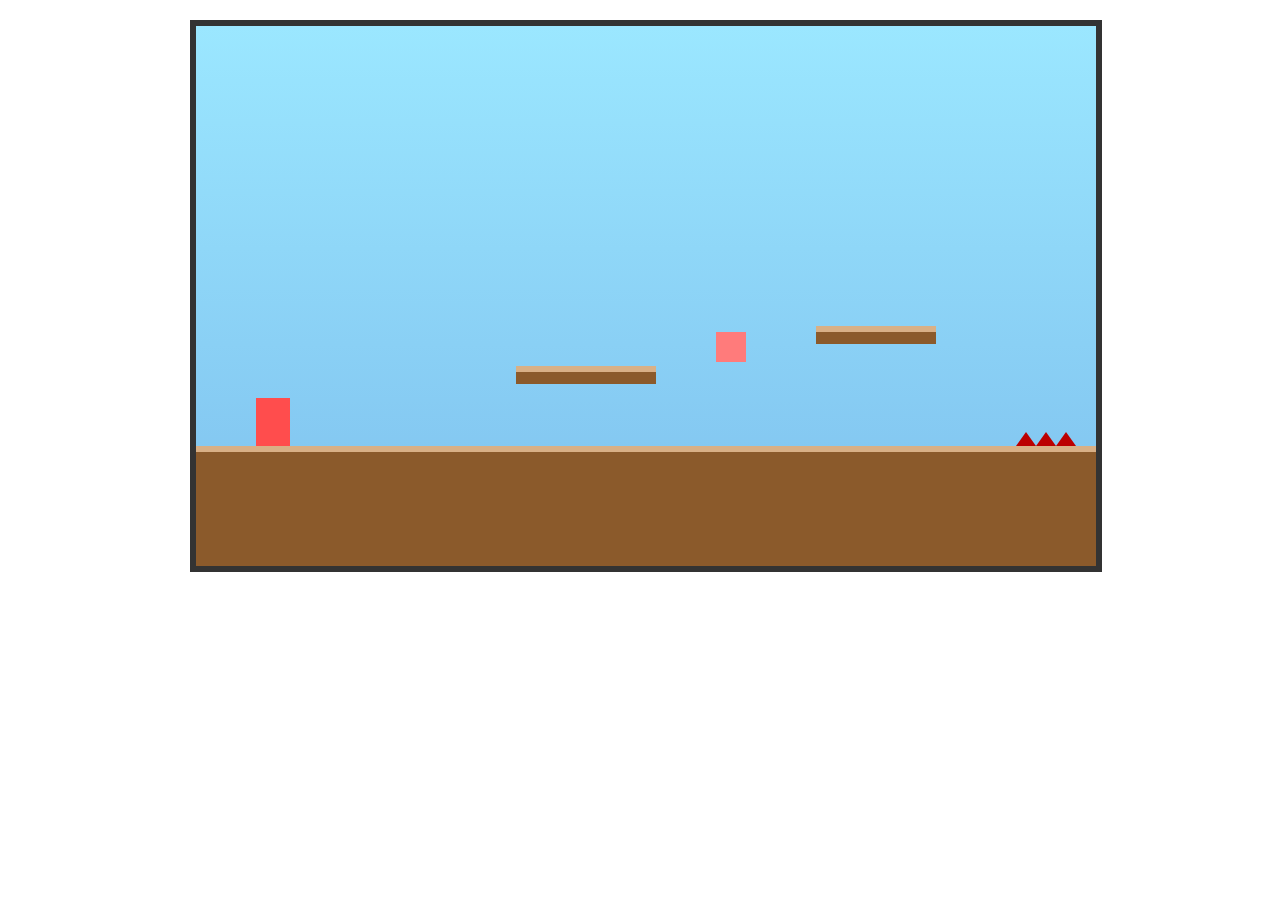
==== Game2/index.html @ ae5ac14e "new" ====
<!doctype html>
<html lang="ja">
<head>
<meta charset="utf-8">
<meta name="viewport" content="width=device-width,initial-scale=1">
<title>Side-Scroller Game</title>
<style>
  html,body{margin:0;height:100%;font-family:sans-serif}
  #wrap{width:900px;margin:20px auto}
  #game{display:block;width:900px;height:540px;border:6px solid #333}
</style>
</head>
<body>
<div id="wrap">
  <canvas id="game" width="900" height="540"></canvas>
</div>
<script type="module" src="./main.js"></script>
</body>
</html>
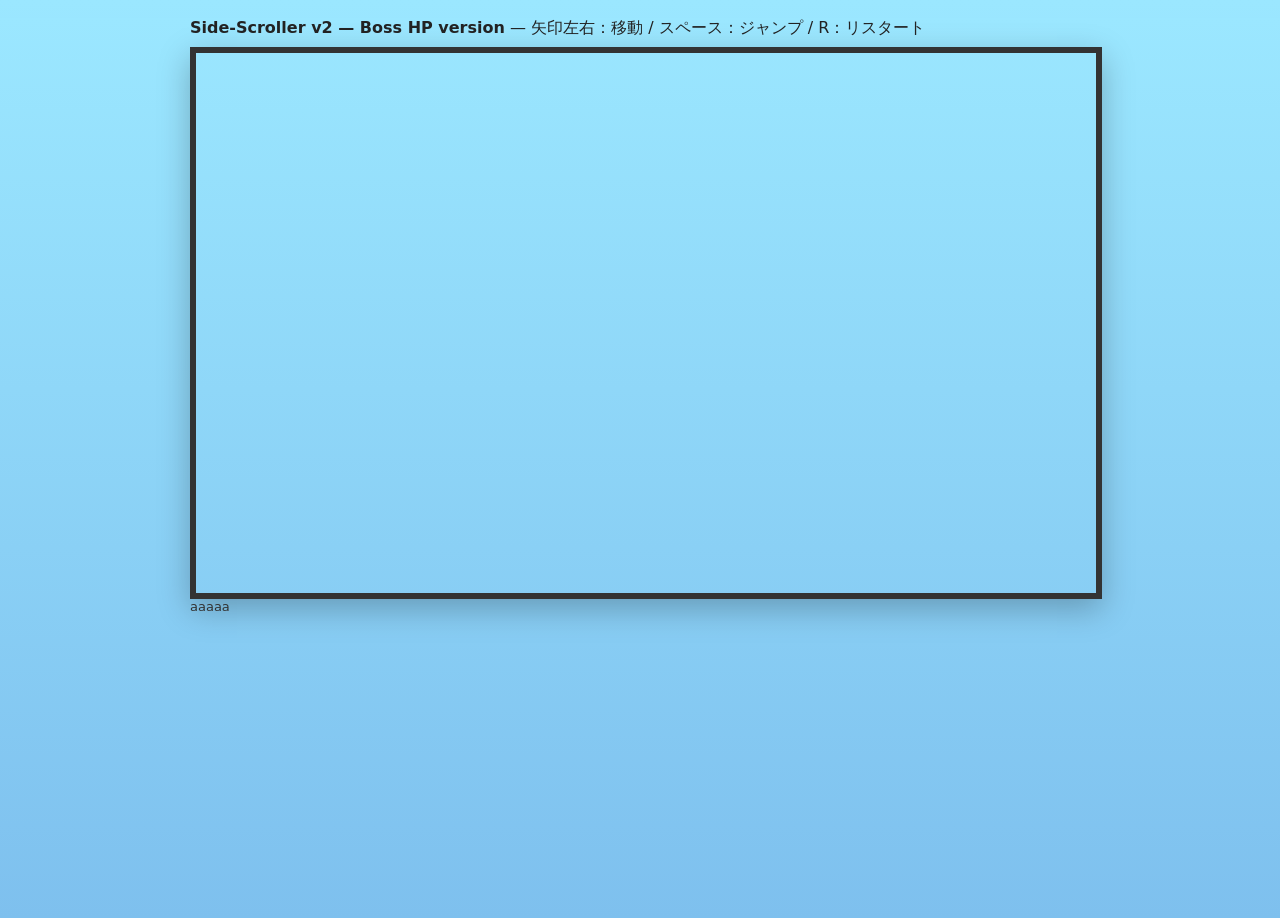
==== commit 272ed0fb: "a" ====
--- a/Game2/index.html
+++ b/Game2/index.html
@@ -1,19 +1,26 @@
 <!doctype html>
 <html lang="ja">
 <head>
-<meta charset="utf-8">
-<meta name="viewport" content="width=device-width,initial-scale=1">
-<title>Side-Scroller Game</title>
+<meta charset="utf-8" />
+<meta name="viewport" content="width=device-width,initial-scale=1" />
+<title>Side-Scroller v2 — Boss HP System</title>
 <style>
-  html,body{margin:0;height:100%;font-family:sans-serif}
-  #wrap{width:900px;margin:20px auto}
-  #game{display:block;width:900px;height:540px;border:6px solid #333}
+  :root{--bg1:#9be7ff;--bg2:#7ec0ee;--ground:#8B5A2B;--sand:#d9b086}
+  html,body{height:100%;margin:0;background:linear-gradient(var(--bg1),var(--bg2));font-family:system-ui, -apple-system, 'Hiragino Kaku Gothic ProN', 'Segoe UI', Roboto, sans-serif}
+  #wrap{width:900px;margin:18px auto}
+  #game{display:block;width:900px;height:540px;background:transparent;border:6px solid #333;box-shadow:0 10px 30px rgba(0,0,0,.25)}
+  .meta{color:#222;margin-bottom:8px}
+  .hint{font-size:13px;color:#333}
 </style>
 </head>
 <body>
 <div id="wrap">
+  <div class="meta"><strong>Side-Scroller v2 — Boss HP version</strong> — 矢印左右：移動 / スペース：ジャンプ / R：リスタート</div>
   <canvas id="game" width="900" height="540"></canvas>
+  <div class="hint">aaaaa</div>
 </div>
+
+<!-- main.js がモジュールをまとめて import する -->
 <script type="module" src="./main.js"></script>
 </body>
 </html>
